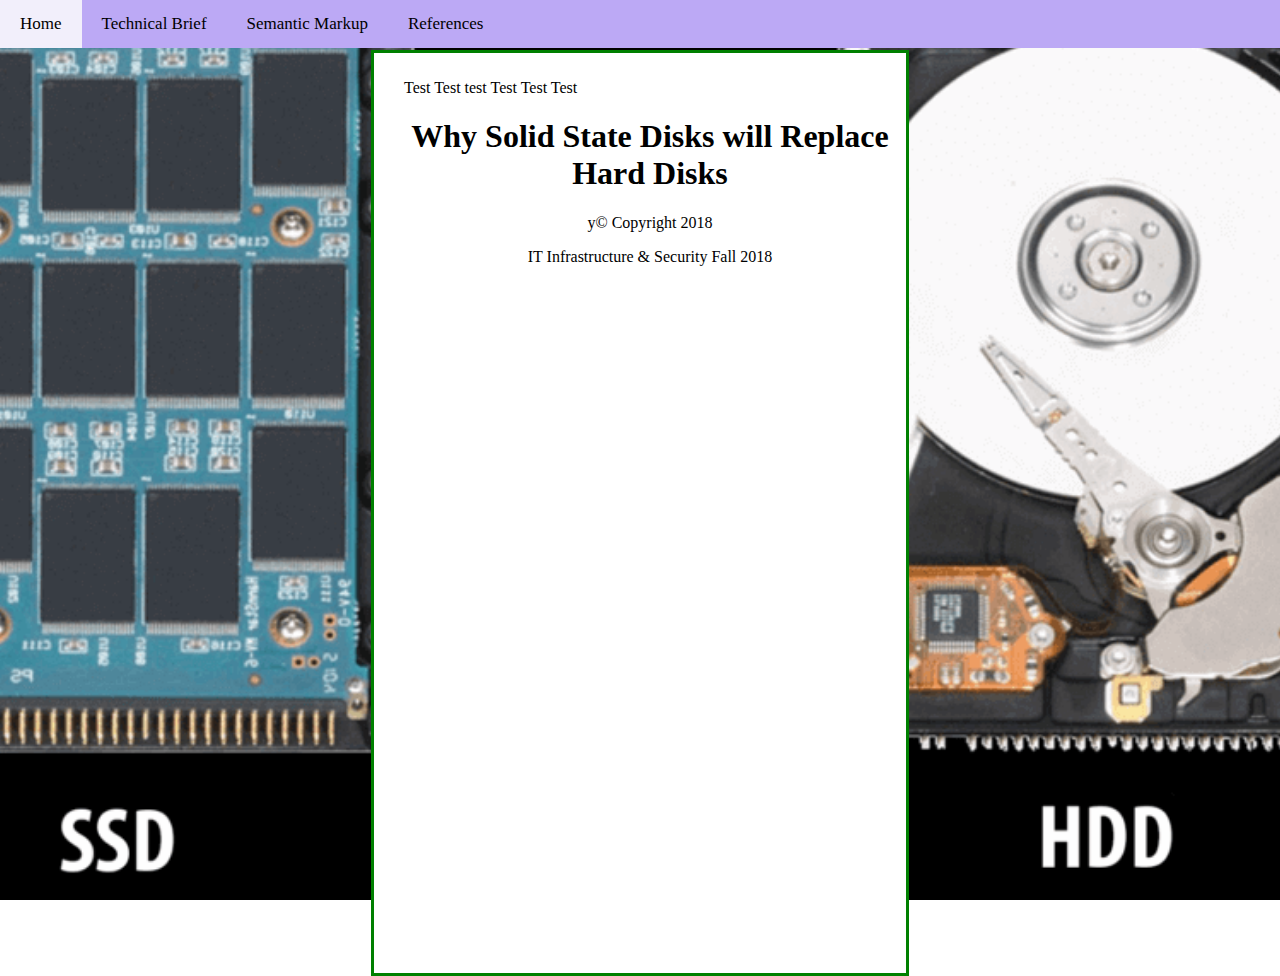
==== index.html @ ea22c7d1 "Initial commit" ====
<!DOCTYPE html>
<html lang="en">
    <div class="topnav">
        <a class="active" href="index.html">Home</a>
        <a href="Brief1.html">Technical Brief</a>
        <a href="Semantics.html">Semantic Markup</a>
        <a href="references.html">References</a>
    </div>
    <body>
        <div class="main-container">
        <head>
            <title> Why Solid State Disks will Replace Hard Disks</title>
            <meta name="viewport" content="width=device-width, initial-scale=1.0">
            <meta http-equiv="content-type" content="text/html;char=utf-8">
            <link rel="stylesheet" type="text/css" href="style.css">
        </head>
        <p>
            Test Test test
            Test Test Test
        </p>
        <center>
            <h1> Why Solid State Disks will Replace Hard Disks</h1>
        </center>    
        <footer>
            <center>
                <p>y&copy; Copyright 2018</p>
                <p>IT Infrastructure & Security Fall 2018</p>
            </center>
        </footer>
        </div>
    </body>
</html>
---- style.css ----
html {
    height: 100%;
    margin: 0px;
    padding: 0px;
    position: relative;
}
body{
	background-color: gainsboro;
	margin:0;
	padding-top: 50px;
	height: 100%;
	background: url("SSD-vs-HDD.png") no-repeat center center fixed;
	-webkit-background-size: cover;
	-moz-background-size: cover;
	-o-background-size: cover;
	background-size: cover;
}
h1 {
	color: black;
	margin-left: 20px;
}
p {
	color: black;
	margin-left:20px;
}

#centerdiv {
 position:absolute;
 top:50%;
 left:50%;
 margin-top:-50px;
 margin-left:100px;
}

 u1 {
	list-style-type: none;
	margin: 0;
	padding: 0;
}:img {
	max-width: 100%;
	height:auto;
	margin:auto;
	padding-top: 25px;
}
article {
	width: 800px;
	margin-left: auto;
	margin-right: auto;
	max-width:100%;
	line-height: 1.5;
	font-size:18px;
}
.topnav {
	background-color:#BCA9F5;
	overflow: hidden;
	list-style-type:none;
	margin:0;
	padding:0;
	position: fixed;
	top:0;
	width:100%;
}
.topnav a{
	float:left;
	color:black;
	text-align: center;
	padding:14px 20px;
	text-decoration:none;
	font-size:17px;
}
.topnav a:hover{
	background-color: white;
	color:grey;
}
.topnav a:hover:not(.active){
	background-color:white;
	color:grey;
}
.topnav a.active{
	background-color:#F2EFFB;
	color:black;
}.topspace{
	padding:20px;
	margin-top:30px;
	background:-color#424242;
	height:1500px;
}
.hangingindent{ 
	padding-left:22px;
	text-indent:-22px;
}
@media only screen and (max-width:700px) {
.banner{
background-attachment:scroll;
}
article,.topnav{
display:block;
}
.topnav a{
padding: 0px;
}
.topnav >*{
border-bottom: 1px solid black;
}}
/* For mobile phones: */
[class*="col-"] {
	width: 100%;
}
@media only screen and (min-width:600px) {
	/*For tablets: */
	.col-m-1 {width: 8.33%;}
	.col-m-2 {width: 16.66%;}
	.col-m-3 {width: 25%;}
	.col-m-4 {width: 33.33%;}
	.col-m-5 {width 41.66%;}
	.col-m-6 {width 50%;}
	.col-m-7 {width 58.33%;}
	.col-m-8 {width 66.66%;}
	.col-m-9 {width 75%;}
	.col-m-10 {width 83.33%;}
	.col-m-11 {width 91.66%;}
	.col-m-12 {width 100%;}
}
@media only screen and (min-width: 768px) {
	/*For desktop: */
	.col-1 {width: 8.33%;}
	.col-2 {width: 16.66%;}
	.col-3 {width: 25%;}
	.col-4 {width: 33.33%;}
	.col-5 {width: 41.66;}
	.col-6 {width: 50%;}
	.col-7 {width: 58.33%;}
	.col-8 {width: 66.66%;}
	.col-9 {width: 75%;}
	.col-10 {width: 83.33%;}
	.col-11 {width: 91.66%}
	.col-12 {width: 100%;}
	header h1 {margin: 1em 0 1em 0;}
}

.main-container {
	margin: auto;
	width: 40%;
	height: 100%;
  	border: 3px solid green;
	padding: 10px 10px;
	background-color: white;
}
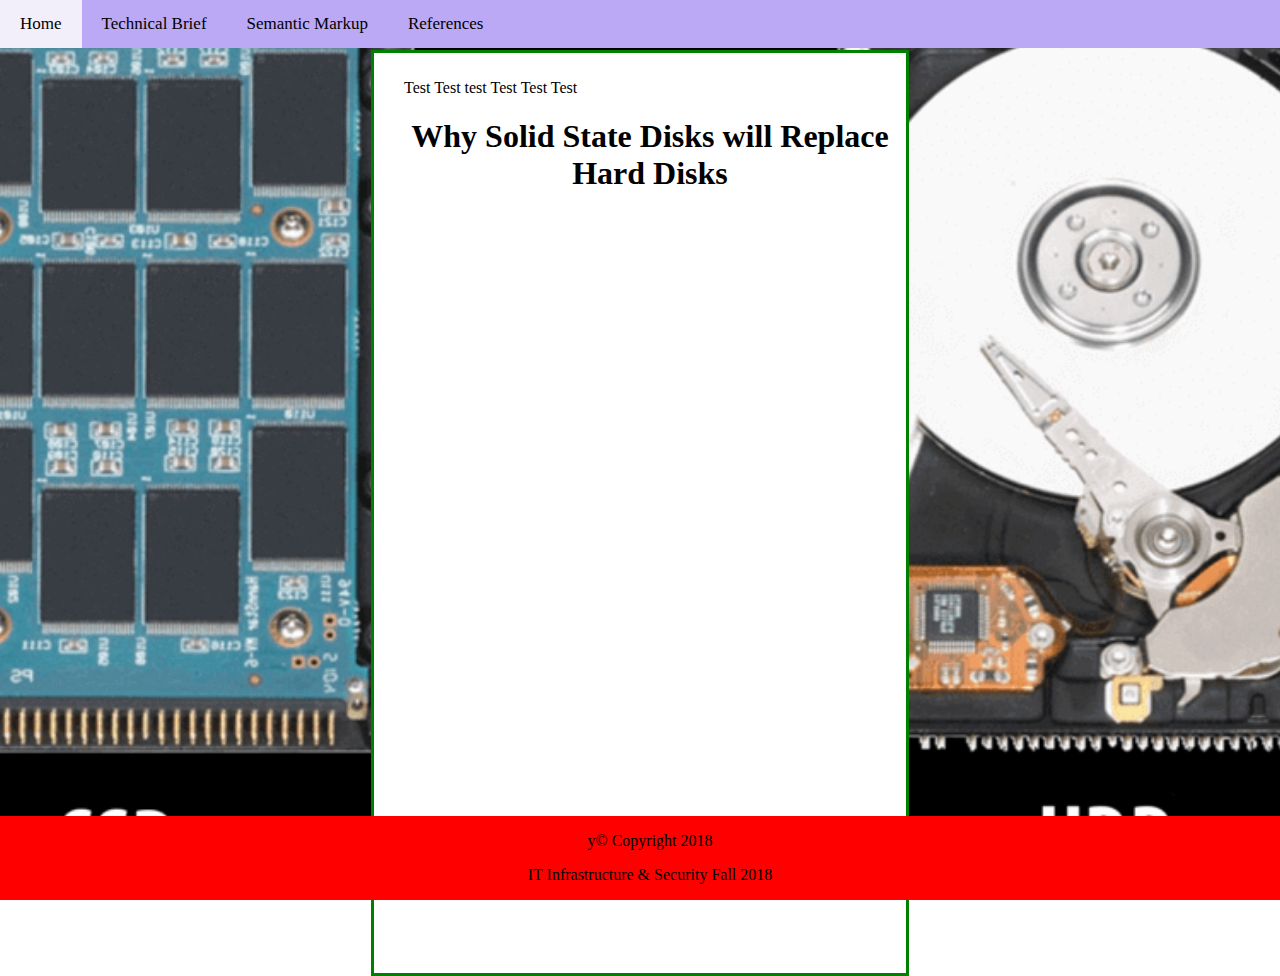
==== commit 1b61cc05: "feat: Footer element changed" ====
--- a/index.html
+++ b/index.html
@@ -20,13 +20,13 @@
         </p>
         <center>
             <h1> Why Solid State Disks will Replace Hard Disks</h1>
-        </center>    
-        <footer>
+        </center> 
+        <div class="my-footer">
             <center>
                 <p>y&copy; Copyright 2018</p>
                 <p>IT Infrastructure & Security Fall 2018</p>
             </center>
-        </footer>
+        </div>
         </div>
     </body>
 </html>
--- a/style.css
+++ b/style.css
@@ -142,7 +142,17 @@
 	margin: auto;
 	width: 40%;
 	height: 100%;
-  	border: 3px solid green;
+  border: 3px solid green;
 	padding: 10px 10px;
 	background-color: white;
 }
+
+.my-footer {
+	position: fixed;
+	left: 0;
+	bottom: 0;
+	width: 100%;
+	background-color: red;
+	color: white;
+	text-align: center;
+}
